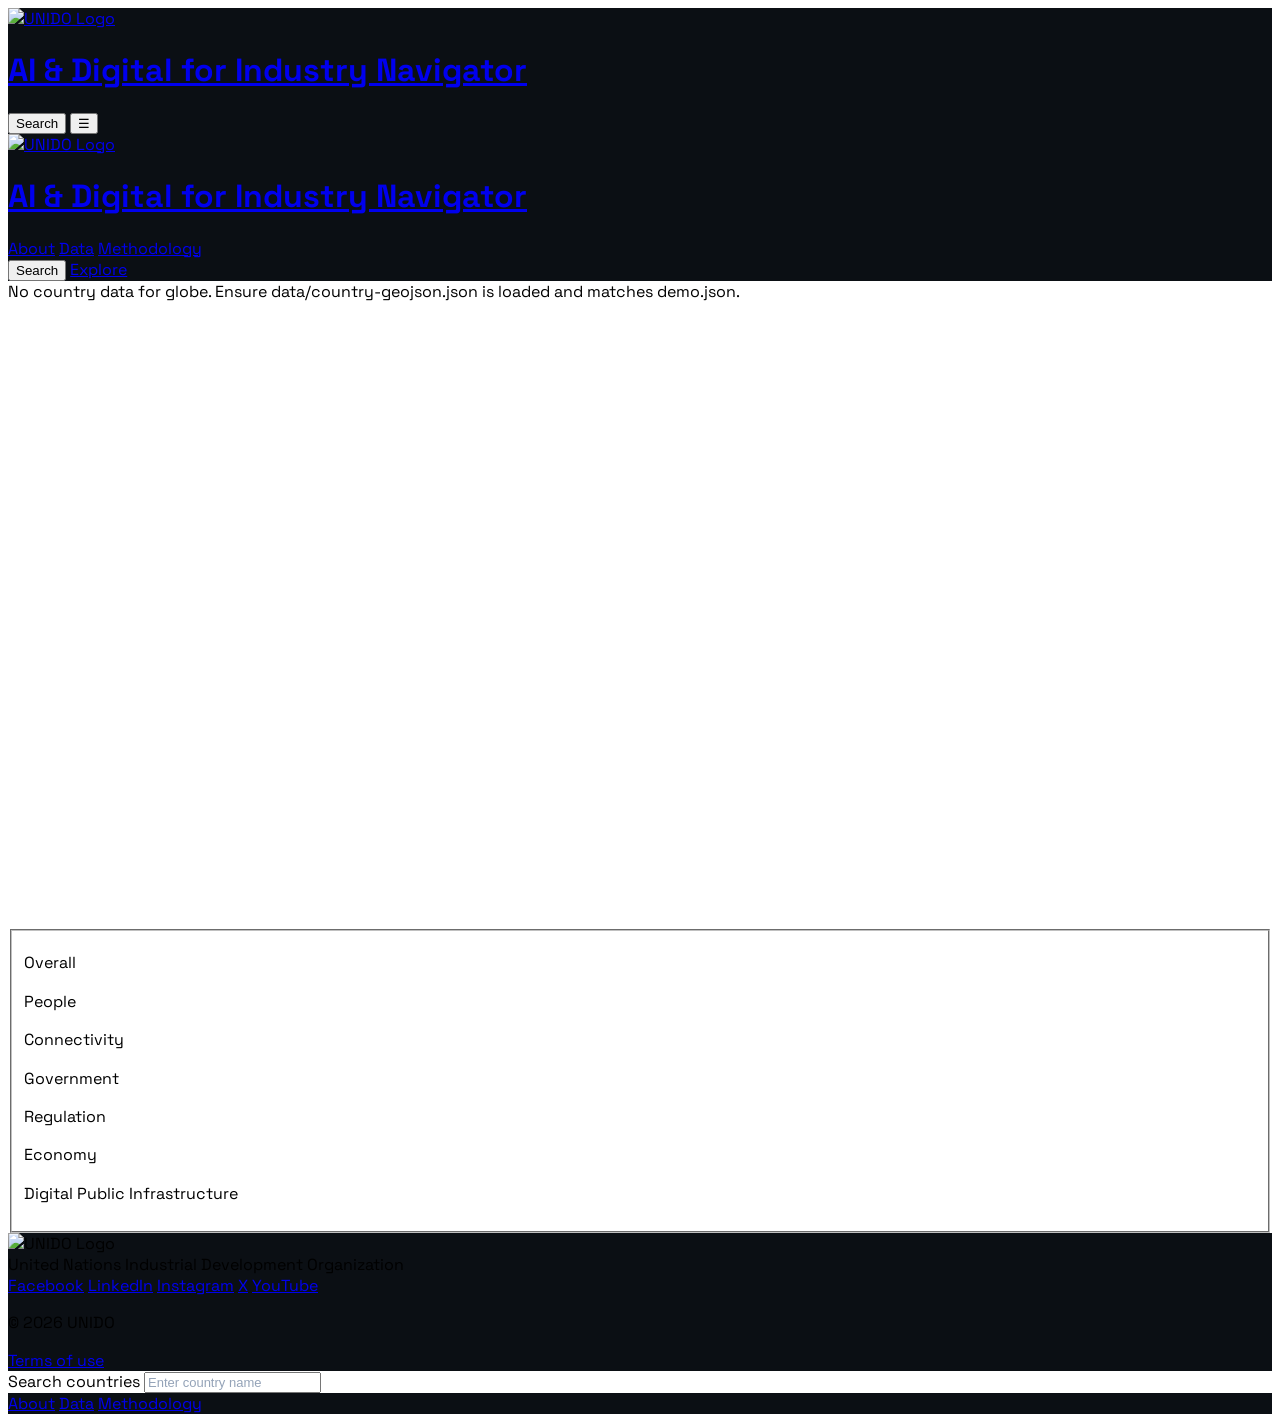
==== index.html @ 4a75d5aa "7th" ====
<!DOCTYPE html>
<html lang="en">
<head>
  <meta charset="utf-8" />
  <meta name="viewport" content="width=device-width, initial-scale=1, maximum-scale=1" />
  <meta name="description" content="AI & Digital for Industry Navigator - UNIDO" />
  <title>AI & Digital for Industry Navigator | Home</title>
  <link rel="shortcut icon" href="https://www.unido.org/themes/custom/unido_radix/favicon.ico" />
  <link rel="preconnect" href="https://fonts.googleapis.com" />
  <link rel="preconnect" href="https://fonts.gstatic.com" crossorigin />
  <link href="https://fonts.googleapis.com/css2?family=Space+Grotesk:wght@300;400;500;600;700&display=swap" rel="stylesheet" />
  <script src="https://cdn.tailwindcss.com"></script>
  <script>
    tailwind.config = {
      theme: {
        screens: { sm: '300px', md: '768px', lg: '1024px' },
        extend: {
          colors: {
            accent: { DEFAULT: '#7c3aed', hover: '#6d28d9' }
          }
        }
      }
    };
  </script>
  <link rel="stylesheet" href="css/global.css" />
</head>
<body class="flex flex-col h-full">
  <div id="app" class="flex flex-col h-full">
    <!-- Header and main content injected by JS or static below -->
    <header class="flex-shrink-0 border-b custom-nav-shadow header-nav-bg-color" id="header"></header>
    <main class="flex-1 bg-[#0b0f14]">
      <section class="relative min-h-[70vh] overflow-hidden">
        <div id="globe-area" class="absolute inset-0">
          <div id="globe-viz"></div>
          <div class="absolute inset-0 bg-gradient-to-r from-[#0b0f14]/95 via-[#0b0f14]/60 to-transparent pointer-events-none"></div>
          <div class="absolute inset-0 bg-[radial-gradient(circle_at_20%_20%,rgba(124,58,237,0.35),transparent_45%),radial-gradient(circle_at_85%_30%,rgba(34,211,238,0.25),transparent_40%)] pointer-events-none"></div>
        </div>
        <div class="relative z-10 max-w-screen-xl mx-auto px-6 lg:px-12 py-10 lg:py-12">
          <div class="rounded-2xl border border-white/60 bg-white/90 backdrop-blur-xl p-4 shadow-[0_16px_40px_rgba(0,0,0,0.35)]">
            <div id="pillar-filter"></div>
          </div>
        </div>
        <div id="country-card-container" class="absolute left-1/2 -translate-x-1/2 bottom-6 sm:left-6 sm:translate-x-0 w-[320px] sm:w-[340px] max-w-[90vw] hidden z-20"></div>
      </section>
      <section class="bg-white text-gray-900">

      </section>
    </main>
    <footer class="footer-background-color text-white" id="footer"></footer>
  </div>
  <div id="search-dialog-backdrop" class="fixed inset-0 bg-black/30 z-40 hidden"></div>
  <div id="search-dialog" class="fixed inset-0 z-50 flex items-start justify-center pt-20 hidden">
    <div class="bg-[#0f172a] text-white rounded-2xl border border-white/10 shadow-2xl max-w-md w-full mx-4 max-h-[80vh] overflow-hidden">
      <div class="border-b border-white/10 bg-white/5 p-4">
        <label class="text-xs uppercase tracking-[0.2em] text-white/60 block mb-2">Search countries</label>
        <input type="text" id="search-input" class="w-full border border-white/10 rounded-xl px-3 py-2 text-sm text-white/80 bg-black/30 focus:border-[#7c3aed] focus:ring-1 focus:ring-[#7c3aed]" placeholder="Enter country name" />
      </div>
      <div id="search-results" class="overflow-y-auto max-h-64"></div>
    </div>
  </div>
  <div id="mobile-menu" class="fixed top-[75px] left-0 h-full w-full custom-mobile-bg-color z-50 shadow-lg transform -translate-x-full transition-transform duration-300" style="top: 75px;"></div>
  <script src="https://cdn.jsdelivr.net/npm/three@0.134.0/build/three.min.js"></script>
  <script src="https://cdn.jsdelivr.net/npm/globe.gl@2.45.0/dist/globe.gl.min.js"></script>
  <script src="https://cdn.jsdelivr.net/npm/d3@7"></script>
  <script src="js/app.js"></script>
</body>
</html>
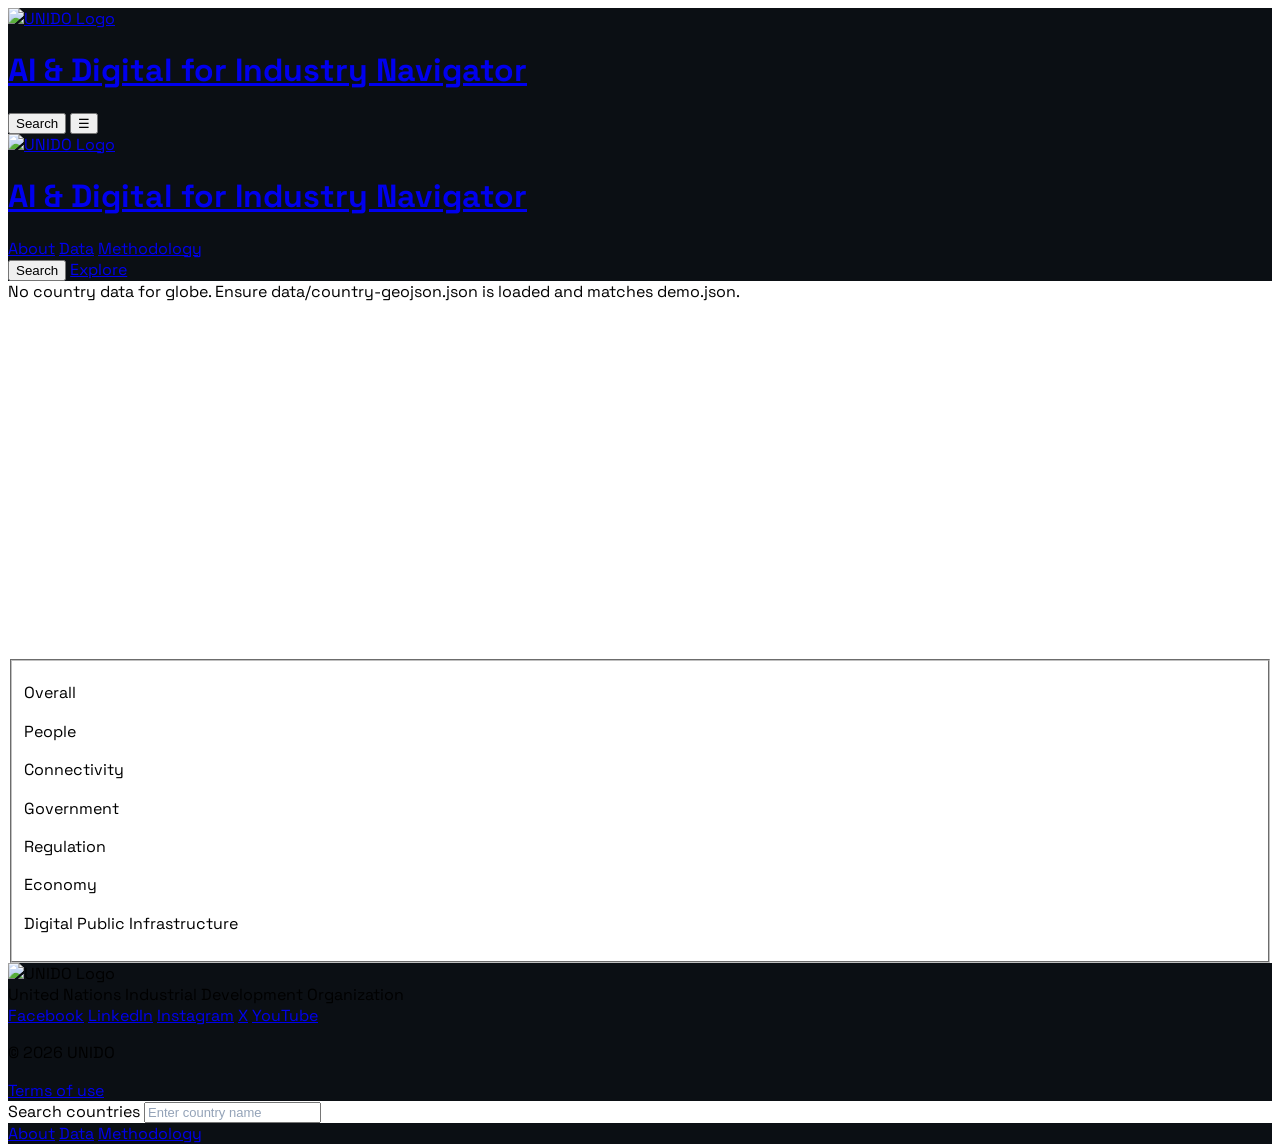
==== commit 6c27a5e6: "8th" ====
--- a/index.html
+++ b/index.html
@@ -35,10 +35,8 @@
           <div class="absolute inset-0 bg-gradient-to-r from-[#0b0f14]/95 via-[#0b0f14]/60 to-transparent pointer-events-none"></div>
           <div class="absolute inset-0 bg-[radial-gradient(circle_at_20%_20%,rgba(124,58,237,0.35),transparent_45%),radial-gradient(circle_at_85%_30%,rgba(34,211,238,0.25),transparent_40%)] pointer-events-none"></div>
         </div>
-        <div class="relative z-10 max-w-screen-xl mx-auto px-6 lg:px-12 py-10 lg:py-12">
-          <div class="rounded-2xl border border-white/60 bg-white/90 backdrop-blur-xl p-4 shadow-[0_16px_40px_rgba(0,0,0,0.35)]">
-            <div id="pillar-filter"></div>
-          </div>
+        <div class="relative z-10 max-w-screen-xl mx-auto px-6 lg:px-12 py-2 lg:py-3">
+          <div id="pillar-filter"></div>
         </div>
         <div id="country-card-container" class="absolute left-1/2 -translate-x-1/2 bottom-6 sm:left-6 sm:translate-x-0 w-[320px] sm:w-[340px] max-w-[90vw] hidden z-20"></div>
       </section>
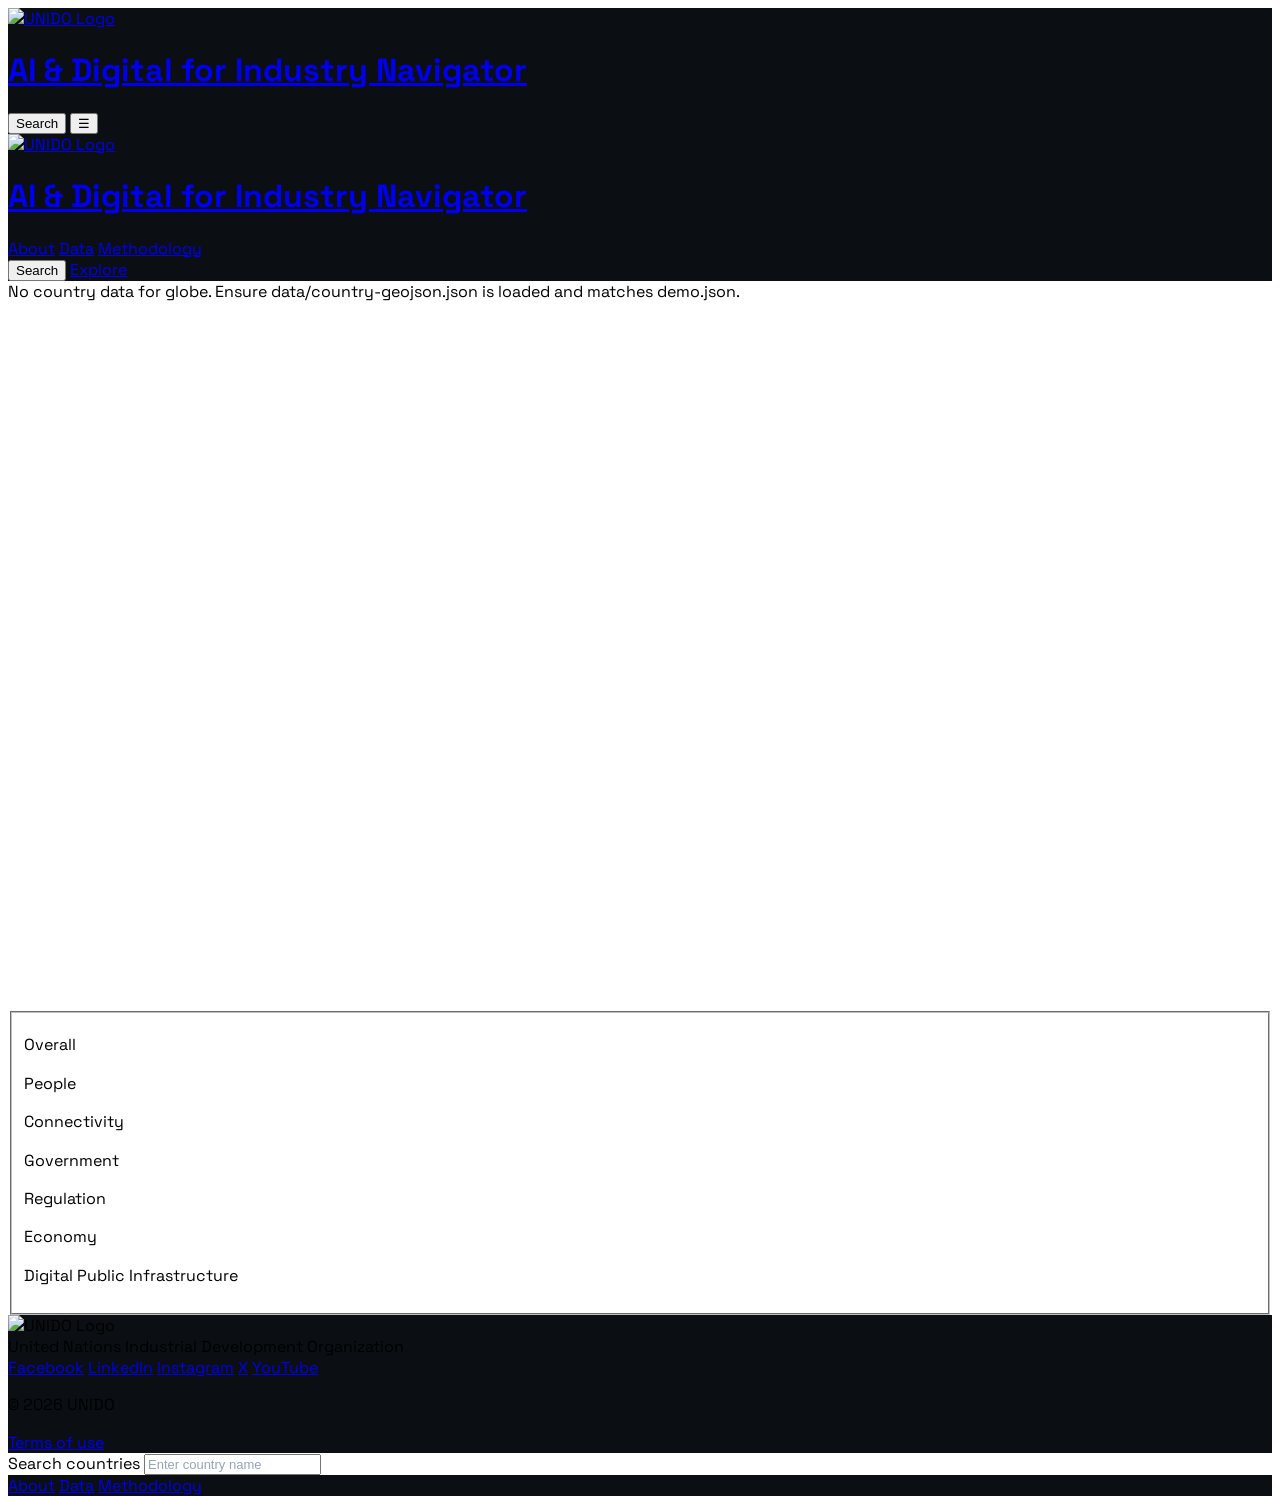
==== commit c4de1c42: "9th" ====
--- a/index.html
+++ b/index.html
@@ -28,14 +28,14 @@
   <div id="app" class="flex flex-col h-full">
     <!-- Header and main content injected by JS or static below -->
     <header class="flex-shrink-0 border-b custom-nav-shadow header-nav-bg-color" id="header"></header>
-    <main class="flex-1 bg-[#0b0f14]">
+    <main class="flex-1 bg-[#0b0f14] landing-fit">
       <section class="relative min-h-[70vh] overflow-hidden">
         <div id="globe-area" class="absolute inset-0">
           <div id="globe-viz"></div>
           <div class="absolute inset-0 bg-gradient-to-r from-[#0b0f14]/95 via-[#0b0f14]/60 to-transparent pointer-events-none"></div>
           <div class="absolute inset-0 bg-[radial-gradient(circle_at_20%_20%,rgba(124,58,237,0.35),transparent_45%),radial-gradient(circle_at_85%_30%,rgba(34,211,238,0.25),transparent_40%)] pointer-events-none"></div>
         </div>
-        <div class="relative z-10 max-w-screen-xl mx-auto px-6 lg:px-12 py-2 lg:py-3">
+        <div class="relative z-10 max-w-screen-xl mx-auto px-4 lg:px-8 py-1 lg:py-2">
           <div id="pillar-filter"></div>
         </div>
         <div id="country-card-container" class="absolute left-1/2 -translate-x-1/2 bottom-6 sm:left-6 sm:translate-x-0 w-[320px] sm:w-[340px] max-w-[90vw] hidden z-20"></div>
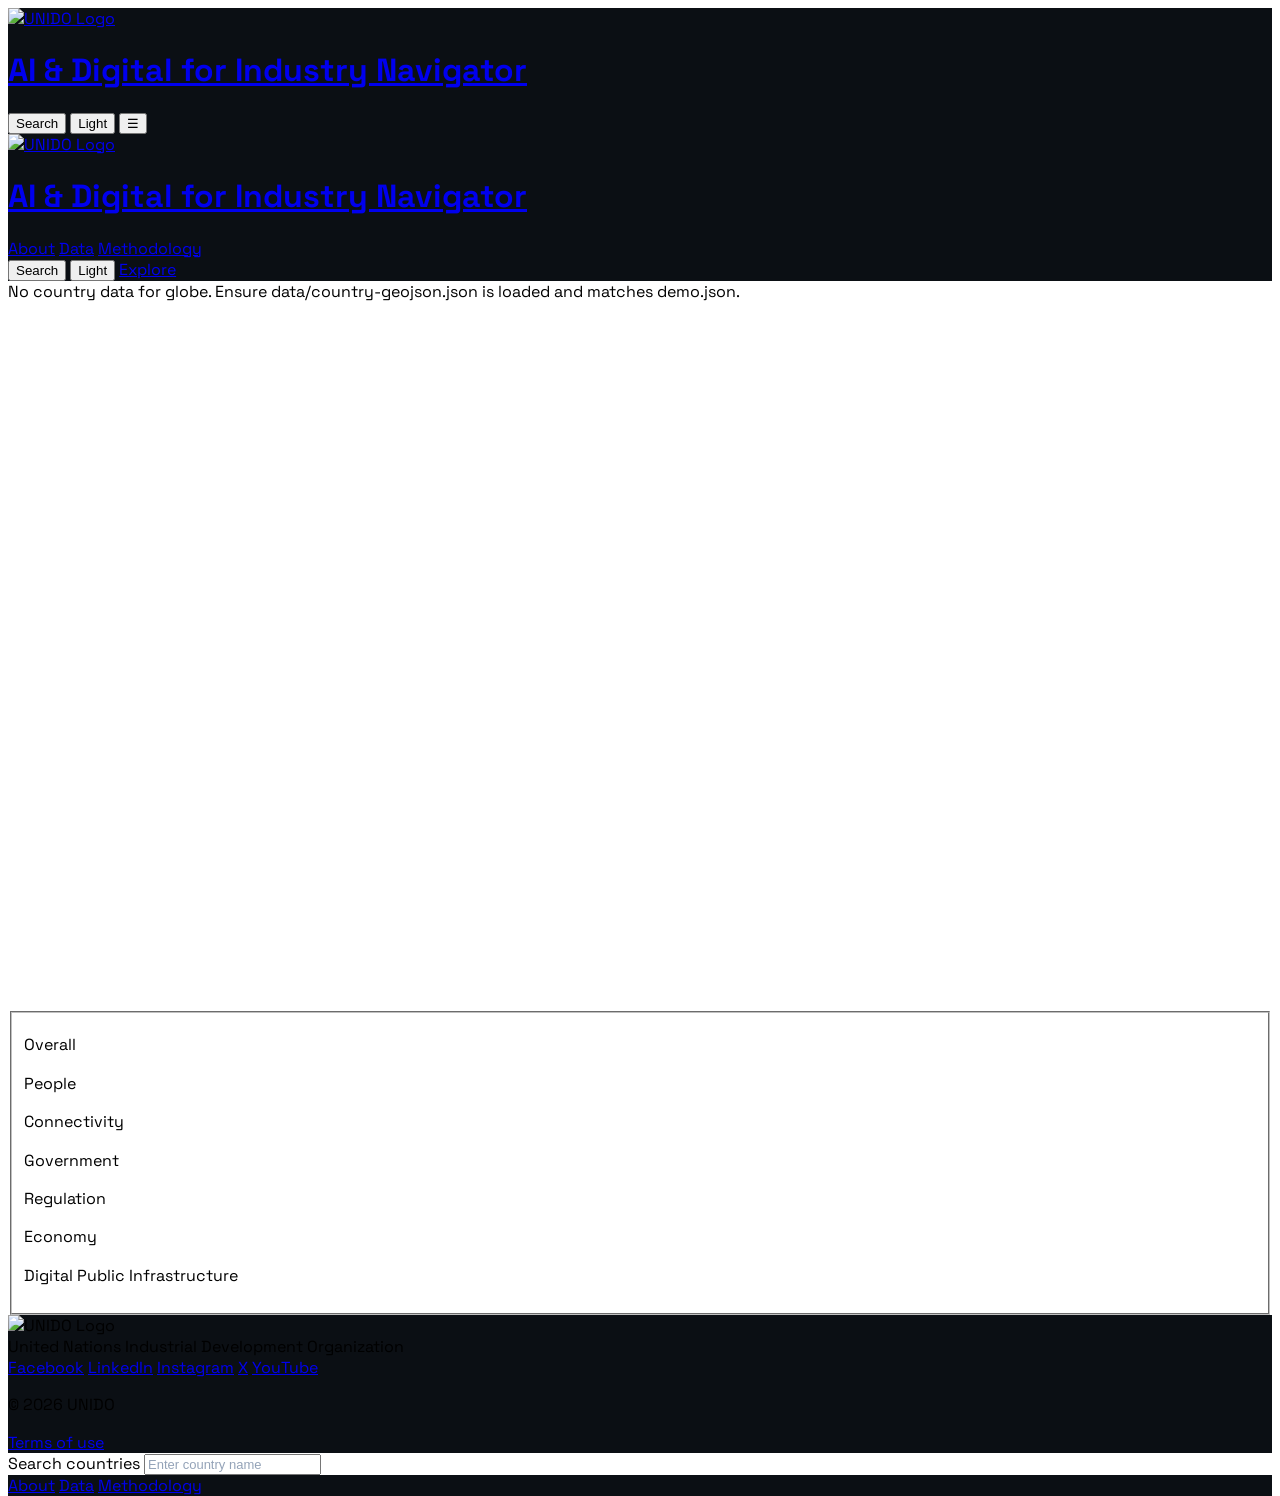
==== commit ff3709e7: "dark light" ====
--- a/index.html
+++ b/index.html
@@ -32,8 +32,8 @@
       <section class="relative min-h-[70vh] overflow-hidden">
         <div id="globe-area" class="absolute inset-0">
           <div id="globe-viz"></div>
-          <div class="absolute inset-0 bg-gradient-to-r from-[#0b0f14]/95 via-[#0b0f14]/60 to-transparent pointer-events-none"></div>
-          <div class="absolute inset-0 bg-[radial-gradient(circle_at_20%_20%,rgba(124,58,237,0.35),transparent_45%),radial-gradient(circle_at_85%_30%,rgba(34,211,238,0.25),transparent_40%)] pointer-events-none"></div>
+          <div id="globe-overlay-gradient" class="absolute inset-0 bg-gradient-to-r from-[#0b0f14]/95 via-[#0b0f14]/60 to-transparent pointer-events-none"></div>
+          <div id="globe-overlay-glow" class="absolute inset-0 bg-[radial-gradient(circle_at_20%_20%,rgba(124,58,237,0.35),transparent_45%),radial-gradient(circle_at_85%_30%,rgba(34,211,238,0.25),transparent_40%)] pointer-events-none"></div>
         </div>
         <div class="relative z-10 max-w-screen-xl mx-auto px-4 lg:px-8 py-1 lg:py-2">
           <div id="pillar-filter"></div>
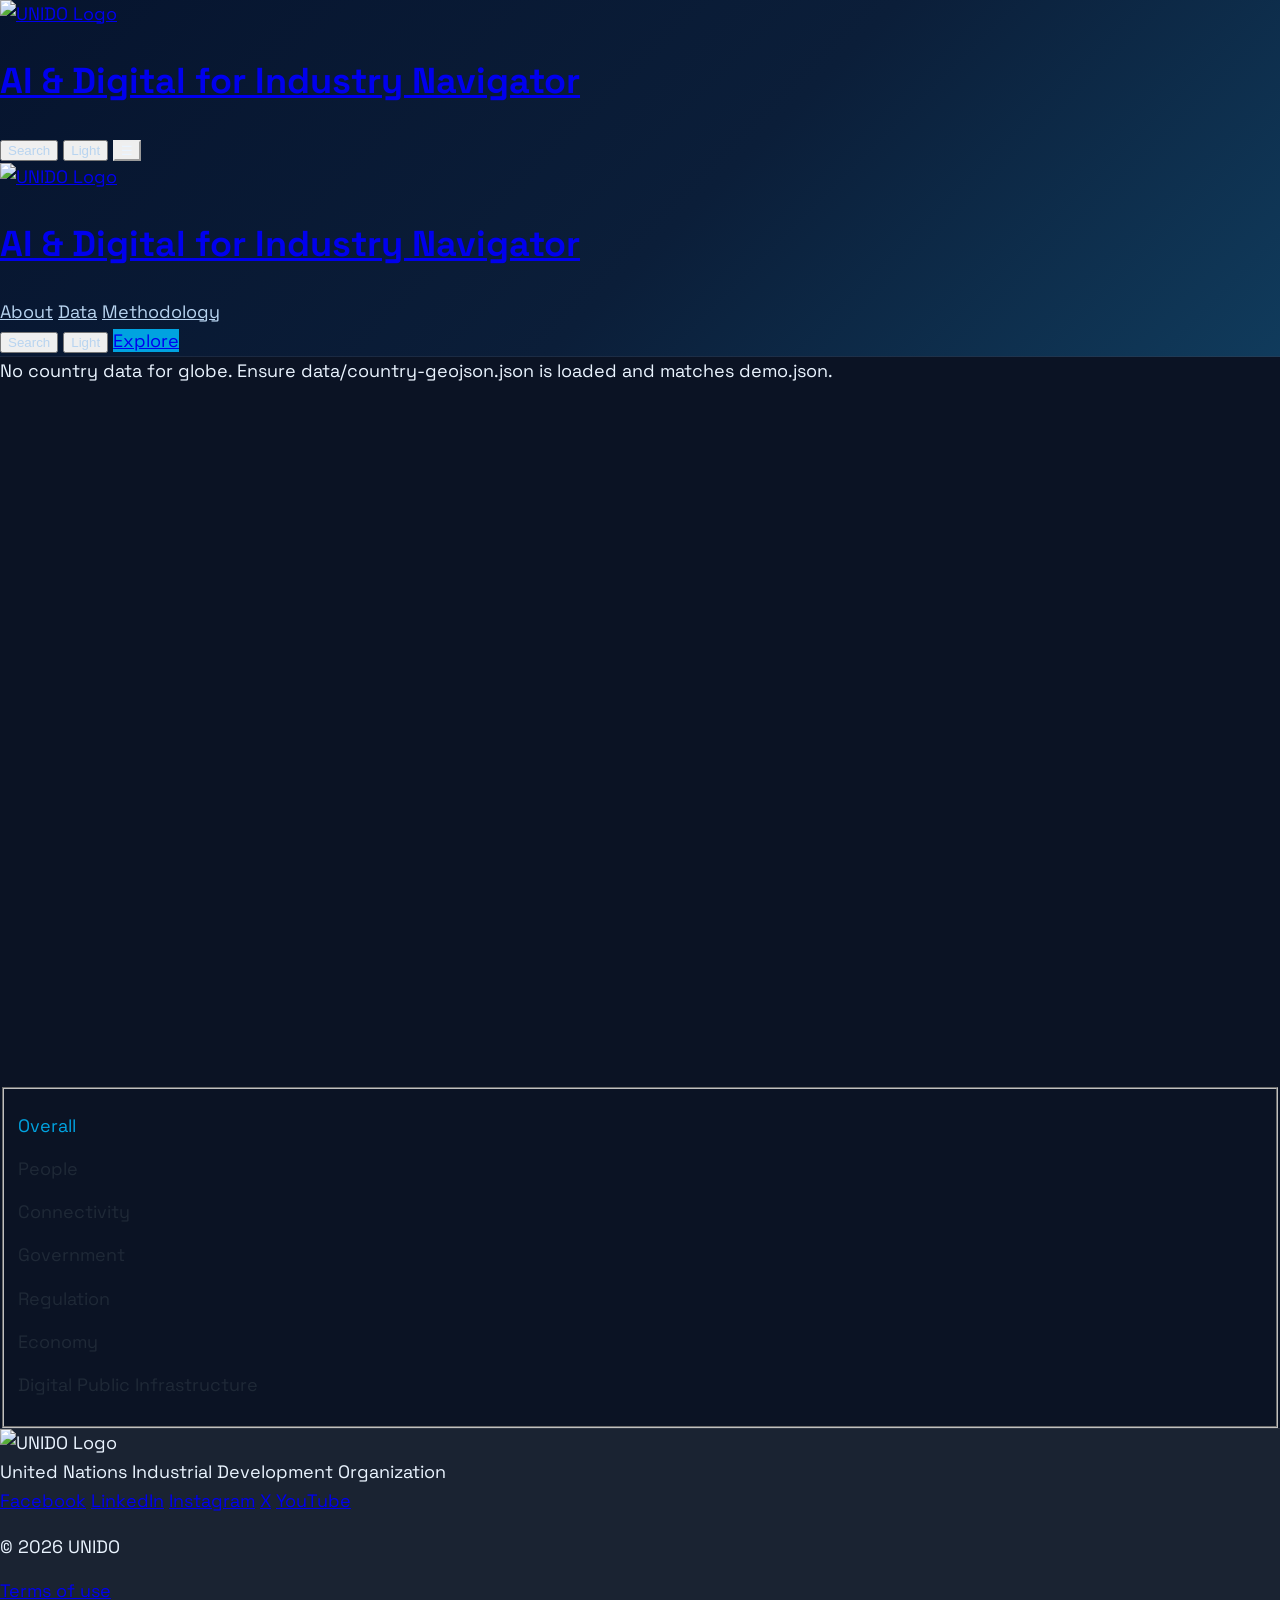
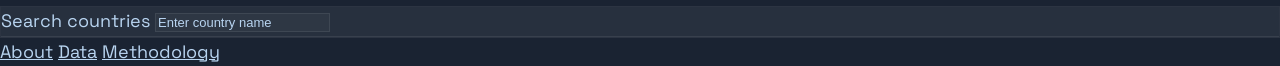
==== commit f60db67c: "color" ====
--- a/index.html
+++ b/index.html
@@ -1,5 +1,5 @@
 <!DOCTYPE html>
-<html lang="en">
+<html lang="en" data-theme="dark">
 <head>
   <meta charset="utf-8" />
   <meta name="viewport" content="width=device-width, initial-scale=1, maximum-scale=1" />
@@ -16,7 +16,7 @@
         screens: { sm: '300px', md: '768px', lg: '1024px' },
         extend: {
           colors: {
-            accent: { DEFAULT: '#7c3aed', hover: '#6d28d9' }
+            accent: { DEFAULT: '#00A3E0', hover: '#0891B2' }
           }
         }
       }
@@ -28,30 +28,30 @@
   <div id="app" class="flex flex-col h-full">
     <!-- Header and main content injected by JS or static below -->
     <header class="flex-shrink-0 border-b custom-nav-shadow header-nav-bg-color" id="header"></header>
-    <main class="flex-1 bg-[#0b0f14] landing-fit">
+    <main class="flex-1 landing-fit" style="background: var(--bg);">
       <section class="relative min-h-[70vh] overflow-hidden">
         <div id="globe-area" class="absolute inset-0">
           <div id="globe-viz"></div>
-          <div id="globe-overlay-gradient" class="absolute inset-0 bg-gradient-to-r from-[#0b0f14]/95 via-[#0b0f14]/60 to-transparent pointer-events-none"></div>
-          <div id="globe-overlay-glow" class="absolute inset-0 bg-[radial-gradient(circle_at_20%_20%,rgba(124,58,237,0.35),transparent_45%),radial-gradient(circle_at_85%_30%,rgba(34,211,238,0.25),transparent_40%)] pointer-events-none"></div>
+          <div id="globe-overlay-gradient" class="absolute inset-0 pointer-events-none" style="background: linear-gradient(90deg, rgba(11, 19, 36, 0.95) 0%, rgba(11, 19, 36, 0.65) 50%, rgba(11, 19, 36, 0) 100%);"></div>
+          <div id="globe-overlay-glow" class="absolute inset-0 pointer-events-none" style="background: radial-gradient(circle at 20% 20%, rgba(0, 163, 224, 0.35), transparent 45%), radial-gradient(circle at 85% 30%, rgba(69, 255, 211, 0.25), transparent 40%);"></div>
         </div>
         <div class="relative z-10 max-w-screen-xl mx-auto px-4 lg:px-8 py-1 lg:py-2">
           <div id="pillar-filter"></div>
         </div>
         <div id="country-card-container" class="absolute left-1/2 -translate-x-1/2 bottom-6 sm:left-6 sm:translate-x-0 w-[320px] sm:w-[340px] max-w-[90vw] hidden z-20"></div>
       </section>
-      <section class="bg-white text-gray-900">
+      <section class="theme-bg theme-text">
 
       </section>
     </main>
-    <footer class="footer-background-color text-white" id="footer"></footer>
+    <footer class="footer-background-color theme-text" id="footer"></footer>
   </div>
   <div id="search-dialog-backdrop" class="fixed inset-0 bg-black/30 z-40 hidden"></div>
   <div id="search-dialog" class="fixed inset-0 z-50 flex items-start justify-center pt-20 hidden">
-    <div class="bg-[#0f172a] text-white rounded-2xl border border-white/10 shadow-2xl max-w-md w-full mx-4 max-h-[80vh] overflow-hidden">
-      <div class="border-b border-white/10 bg-white/5 p-4">
-        <label class="text-xs uppercase tracking-[0.2em] text-white/60 block mb-2">Search countries</label>
-        <input type="text" id="search-input" class="w-full border border-white/10 rounded-xl px-3 py-2 text-sm text-white/80 bg-black/30 focus:border-[#7c3aed] focus:ring-1 focus:ring-[#7c3aed]" placeholder="Enter country name" />
+    <div class="rounded-2xl shadow-2xl max-w-md w-full mx-4 max-h-[80vh] overflow-hidden" style="background: var(--card-bg); color: var(--text); border: var(--border);">
+      <div class="p-4" style="border-bottom: var(--border); background: var(--panel);">
+        <label class="text-xs uppercase tracking-[0.2em] block mb-2" style="color: var(--muted);">Search countries</label>
+        <input type="text" id="search-input" class="w-full rounded-xl px-3 py-2 text-sm" style="border: var(--border); color: var(--text); background: var(--controls-bg);" placeholder="Enter country name" />
       </div>
       <div id="search-results" class="overflow-y-auto max-h-64"></div>
     </div>
--- a/css/global.css
+++ b/css/global.css
@@ -0,0 +1,454 @@
+/* ================= CSS VARIABLES & THEMES ================= */
+
+:root {
+  /* Dark theme (default) */
+  --bg: #0B1324;            /* deep navy */
+  --panel: rgba(255,255,255,.06);
+  --panel-strong: rgba(255,255,255,.10);
+  --text: #EAF4FF;           /* High contrast: 15.8:1 on --bg */
+  --muted: #B8D4F0;          /* Improved contrast: 8.2:1 on --bg (was 9FB3C8: 6.8:1) */
+  --brand: #00A3E0;         /* UN blue */
+  --accent: #45FFD3;        /* neon aqua */
+  --radius: 20px;
+  --shadow: 0 10px 30px rgba(0,0,0,.35);
+  --border: 1px solid rgba(255,255,255,.08);
+  --gap: 28px;
+  
+  /* Header colors for dark theme */
+  --header-start: #06142E;
+  --header-mid: #0B1E39;
+  --header-end: #103B5C;
+  --header-shadow: 0 8px 24px rgba(0,0,0,.35);
+  --controls-bg: rgba(255,255,255,.03);
+  --card-bg: #1A2332;           /* semi-dark card background */
+  --header-bg: #1A2332;         /* header background */
+  --hover: rgba(255,255,255,.08); /* hover state background */
+  
+  /* Button colors */
+  --button-primary: #00A3E0;    /* UN blue for primary buttons */
+  --button-primary-hover: #0891B2; /* darker blue for hover */
+  
+  /* Globe visualization colors */
+  --globe-atmosphere: #DCE9FE;  /* light blue atmosphere */
+  --globe-material: #0f172a;    /* dark globe material */
+  --globe-default: #1f2937;      /* default country color */
+  --globe-active: #6366f1;      /* active country highlight */
+  --globe-stroke: #94a3b8;      /* country border color */
+  
+  /* Pillar filter colors */
+  --pillar-active: #00A3E0;     /* active pillar filter */
+  --pillar-inactive-bg: rgba(255,255,255,.8); /* inactive pillar background */
+  --pillar-inactive-text: #1f2937; /* inactive pillar text */
+  
+  /* Link colors */
+  --link-hover: #c4b5fd;        /* link hover color */
+  
+  /* Status colors */
+  --error: #ef4444;             /* error/warning color */
+  --success: #10b981;           /* success color */
+}
+
+/* Light theme */
+[data-theme="light"],
+.theme-light {
+  --bg: #F8FAFC;            /* light gray */
+  --panel: rgba(0,0,0,.04);
+  --panel-strong: rgba(0,0,0,.08);
+  --text: #0F172A;           /* High contrast: 16.8:1 on --bg */
+  --muted: #475569;          /* Improved contrast: 7.1:1 on --bg (was 64748B: 5.2:1) */
+  --brand: #00A3E0;         /* UN blue (same) */
+  --accent: #0891B2;        /* darker aqua for light mode */
+  --shadow: 0 10px 30px rgba(0,0,0,.1);
+  --border: 1px solid rgba(0,0,0,.08);
+  
+  /* Header colors for light theme - UN Blue */
+  --header-start: #00A3E0;
+  --header-mid: #0091CC;
+  --header-end: #007FB8;
+  --header-shadow: 0 8px 24px rgba(0,0,0,.1);
+  --controls-bg: rgba(0,0,0,.02);
+  --card-bg: #FFFFFF;           /* white card background for light theme */
+  --header-bg: #FFFFFF;         /* white header background for light theme */
+  --hover: rgba(0,0,0,.04);     /* hover state background for light theme */
+  
+  /* Button colors */
+  --button-primary: #00A3E0;    /* UN blue for primary buttons */
+  --button-primary-hover: #0891B2; /* darker blue for hover */
+  
+  /* Globe visualization colors */
+  --globe-atmosphere: #E0F2FE;  /* lighter blue atmosphere for light mode */
+  --globe-material: #f1f5f9;   /* light globe material */
+  --globe-default: #cbd5e1;     /* lighter default country color */
+  --globe-active: #00A3E0;      /* UN blue for active country */
+  --globe-stroke: #64748B;      /* darker country border for light mode */
+  
+  /* Pillar filter colors */
+  --pillar-active: #00A3E0;     /* active pillar filter */
+  --pillar-inactive-bg: rgba(255,255,255,.8); /* inactive pillar background */
+  --pillar-inactive-text: #0F172A; /* inactive pillar text */
+  
+  /* Link colors */
+  --link-hover: #0891B2;        /* link hover color for light mode */
+  
+  /* Status colors */
+  --error: #dc2626;             /* error/warning color */
+  --success: #059669;           /* success color */
+}
+
+/* Smooth theme transitions */
+* {
+  transition: background-color 0.3s ease, color 0.3s ease, border-color 0.3s ease, box-shadow 0.3s ease;
+}
+
+/* ================= THEME-AWARE UTILITY CLASSES ================= */
+
+.theme-text {
+  color: var(--text);
+}
+
+.theme-muted {
+  color: var(--muted);
+}
+
+.theme-bg {
+  background-color: var(--bg);
+}
+
+.theme-card {
+  background-color: var(--card-bg);
+}
+
+.theme-border {
+  border-color: var(--border);
+}
+
+.theme-button {
+  background-color: var(--button-primary);
+  color: white;
+}
+
+.theme-button:hover {
+  background-color: var(--button-primary-hover);
+}
+
+.theme-button:focus-visible {
+  outline: 2px solid var(--button-primary);
+  outline-offset: 2px;
+}
+
+/* ================= BASE STYLES ================= */
+
+* {
+  box-sizing: border-box;
+}
+
+body,
+html {
+  height: 100%;
+  margin: 0;
+  padding: 0;
+}
+
+body {
+  font-family: 'Space Grotesk', system-ui, -apple-system, sans-serif;
+  background: var(--bg);
+  color: var(--text);
+  font-size: 18px;
+  line-height: 1.6;
+  -webkit-font-smoothing: antialiased;
+  -moz-osx-font-smoothing: grayscale;
+}
+
+p {
+  line-height: 1.4;
+}
+
+.main {
+  min-height: calc(100vh - 100px);
+}
+
+/* Globe: full-bleed hero background */
+.landing-fit {
+  --landing-header-h: 72px;
+  --landing-footer-h: 44px;
+  --landing-pillar-h: 54px;
+}
+
+#globe-area {
+  position: relative;
+  height: calc(100vh - var(--landing-header-h) - var(--landing-footer-h) - var(--landing-pillar-h));
+  min-height: clamp(220px, 34vh, 360px);
+  overflow: hidden;
+}
+@media (min-width: 1024px) {
+  #globe-area {
+    min-height: clamp(260px, 36vh, 380px);
+  }
+}
+#globe-viz {
+  width: 100%;
+  height: 100%;
+}
+#globe-viz canvas {
+  display: block;
+}
+
+@media (max-width: 640px) {
+  .landing-fit {
+    --landing-header-h: 64px;
+    --landing-footer-h: 40px;
+    --landing-pillar-h: 68px;
+  }
+}
+
+.country-card-dark .text-gray-600 {
+  color: rgba(255, 255, 255, 0.6);
+}
+
+.country-card-dark .text-black {
+  color: #ffffff;
+}
+
+/* ================= DATA TABLE STYLES ================= */
+
+.data-table [role="columnheader"] {
+  font-size: 0.875rem;
+  font-weight: 500;
+  color: var(--text);
+  background-color: var(--panel);
+  border-bottom: 2px solid var(--border);
+  border-right: 0;
+  display: flex;
+  align-items: center;
+  padding: 12px 16px;
+}
+
+.data-table [role="columnheader"] > span {
+  flex: 1;
+}
+
+.data-table [role="columnheader"] span {
+  align-items: center;
+}
+
+.data-table [role="gridcell"] {
+  border-right: 0;
+  border-color: var(--border);
+  color: var(--text);
+  background-color: var(--card-bg);
+  padding: 12px 16px;
+}
+
+/* ================= LINK STYLES ================= */
+
+.url-styling {
+  position: relative;
+  padding-bottom: 1px;
+  border-bottom: 2px solid var(--brand);
+  color: var(--brand);
+}
+
+.url-styling::after {
+  content: '';
+  position: absolute;
+  bottom: 0;
+  left: 0;
+  width: 100%;
+  height: 2px;
+  background-color: var(--accent);
+  transform: scaleX(0);
+  transform-origin: left;
+  transition: transform 0.5s ease-in-out;
+}
+
+.url-styling:hover {
+  border-bottom: none;
+  color: var(--accent);
+}
+
+.url-styling:hover::after {
+  animation: borderMove 2s linear infinite;
+}
+
+/* ================= INPUT STYLES ================= */
+
+input::placeholder {
+  color: var(--muted);
+  font-size: small;
+}
+
+input {
+  background-color: var(--panel);
+  color: var(--text);
+  border: var(--border);
+}
+
+input:focus {
+  outline: none;
+  border-color: var(--brand);
+  box-shadow: 0 0 0 2px rgba(0, 163, 224, 0.2);
+}
+
+input:focus-visible {
+  outline: 2px solid var(--brand);
+  outline-offset: 2px;
+}
+
+button:focus-visible,
+a:focus-visible {
+  outline: 2px solid var(--brand);
+  outline-offset: 2px;
+  border-radius: 4px;
+}
+
+@keyframes borderMove {
+  0% { transform: scaleX(0); transform-origin: left; }
+  50% { transform: scaleX(1); transform-origin: left; }
+  51% { transform: scaleX(1); transform-origin: right; }
+  100% { transform: scaleX(0); transform-origin: right; }
+}
+
+/* ================= UI ELEMENTS ================= */
+
+.tracking-extra-tight {
+  letter-spacing: 0.03em;
+}
+
+.drawer {
+  background-color: var(--card-bg);
+  border: var(--border);
+  box-shadow: var(--shadow);
+}
+
+.custom-nav-shadow {
+  box-shadow: var(--header-shadow);
+}
+
+.header-nav-bg-color {
+  background: linear-gradient(135deg, var(--header-start), var(--header-mid) 55%, var(--header-end));
+  border-bottom: var(--border);
+}
+
+.footer-background-color {
+  background-color: var(--card-bg);
+  border-top: var(--border);
+  color: var(--text);
+}
+
+.button-bg-color {
+  background-color: var(--brand);
+  color: white;
+  border: none;
+  padding: 10px 20px;
+  border-radius: 8px;
+  font-weight: 600;
+  cursor: pointer;
+  transition: all 0.3s ease;
+}
+
+.button-bg-color:hover {
+  background-color: var(--accent);
+  transform: translateY(-2px);
+  box-shadow: var(--shadow);
+}
+
+.button-bg-color:focus-visible {
+  outline: 2px solid var(--brand);
+  outline-offset: 2px;
+  background-color: var(--brand);
+}
+
+.custom-mobile-bg-color {
+  background-color: var(--card-bg);
+}
+
+/* ================= LIGHT THEME OVERRIDES ================= */
+
+.theme-light body,
+.theme-light {
+  background-color: var(--bg);
+  color: var(--text);
+}
+
+.theme-light .header-nav-bg-color,
+.theme-light .footer-background-color,
+.theme-light .custom-mobile-bg-color {
+  background-color: var(--card-bg);
+}
+
+.theme-light .header-nav-bg-color {
+  background: linear-gradient(135deg, var(--header-start), var(--header-mid) 55%, var(--header-end));
+}
+
+.theme-light .custom-nav-shadow {
+  box-shadow: var(--header-shadow);
+}
+
+.theme-light #globe-overlay-gradient {
+  background: linear-gradient(90deg, rgba(248,250,252,0.95) 0%, rgba(248,250,252,0.65) 50%, rgba(248,250,252,0) 100%);
+}
+
+.theme-light #globe-overlay-glow {
+  background: radial-gradient(circle at 20% 20%, rgba(0, 163, 224, 0.18), transparent 45%), radial-gradient(circle at 85% 30%, rgba(34, 211, 238, 0.15), transparent 40%);
+}
+
+.theme-light .theme-invert {
+  color: var(--text) !important;
+}
+
+.theme-light .theme-muted {
+  color: var(--muted) !important;
+}
+
+.theme-light .theme-border {
+  border-color: var(--border) !important;
+}
+
+.theme-light .theme-btn {
+  background-color: var(--brand) !important;
+  color: #ffffff !important;
+}
+
+/* ================= ANIMATIONS ================= */
+
+.custom-mobile-menu {
+  animation: slide-in-left 0.6s ease-in-out forwards;
+}
+
+.custom-mobile-close-menu {
+  animation: slide-out-left 0.6s ease-in-out forwards;
+}
+
+@keyframes slide-in-left {
+  from { transform: translateX(-100%); }
+  to { transform: translateX(0); }
+}
+
+@keyframes slide-out-left {
+  from { transform: translateX(0); }
+  to { transform: translateX(-100%); }
+}
+
+/* ================= FONTS ================= */
+
+@font-face {
+  font-family: "SohneBreitFont";
+  src: url("../fonts/soehne-breit-web-dreiviertelfett.woff2") format("woff2"),
+    url("../fonts/soehne-breit-web-dreiviertelfett.woff") format("woff");
+  font-weight: normal;
+  font-style: normal;
+}
+
+/* ================= ACCESSIBILITY ================= */
+
+.sr-only {
+  position: absolute;
+  width: 1px;
+  height: 1px;
+  padding: 0;
+  margin: -1px;
+  overflow: hidden;
+  clip: rect(0, 0, 0, 0);
+  white-space: nowrap;
+  border-width: 0;
+}
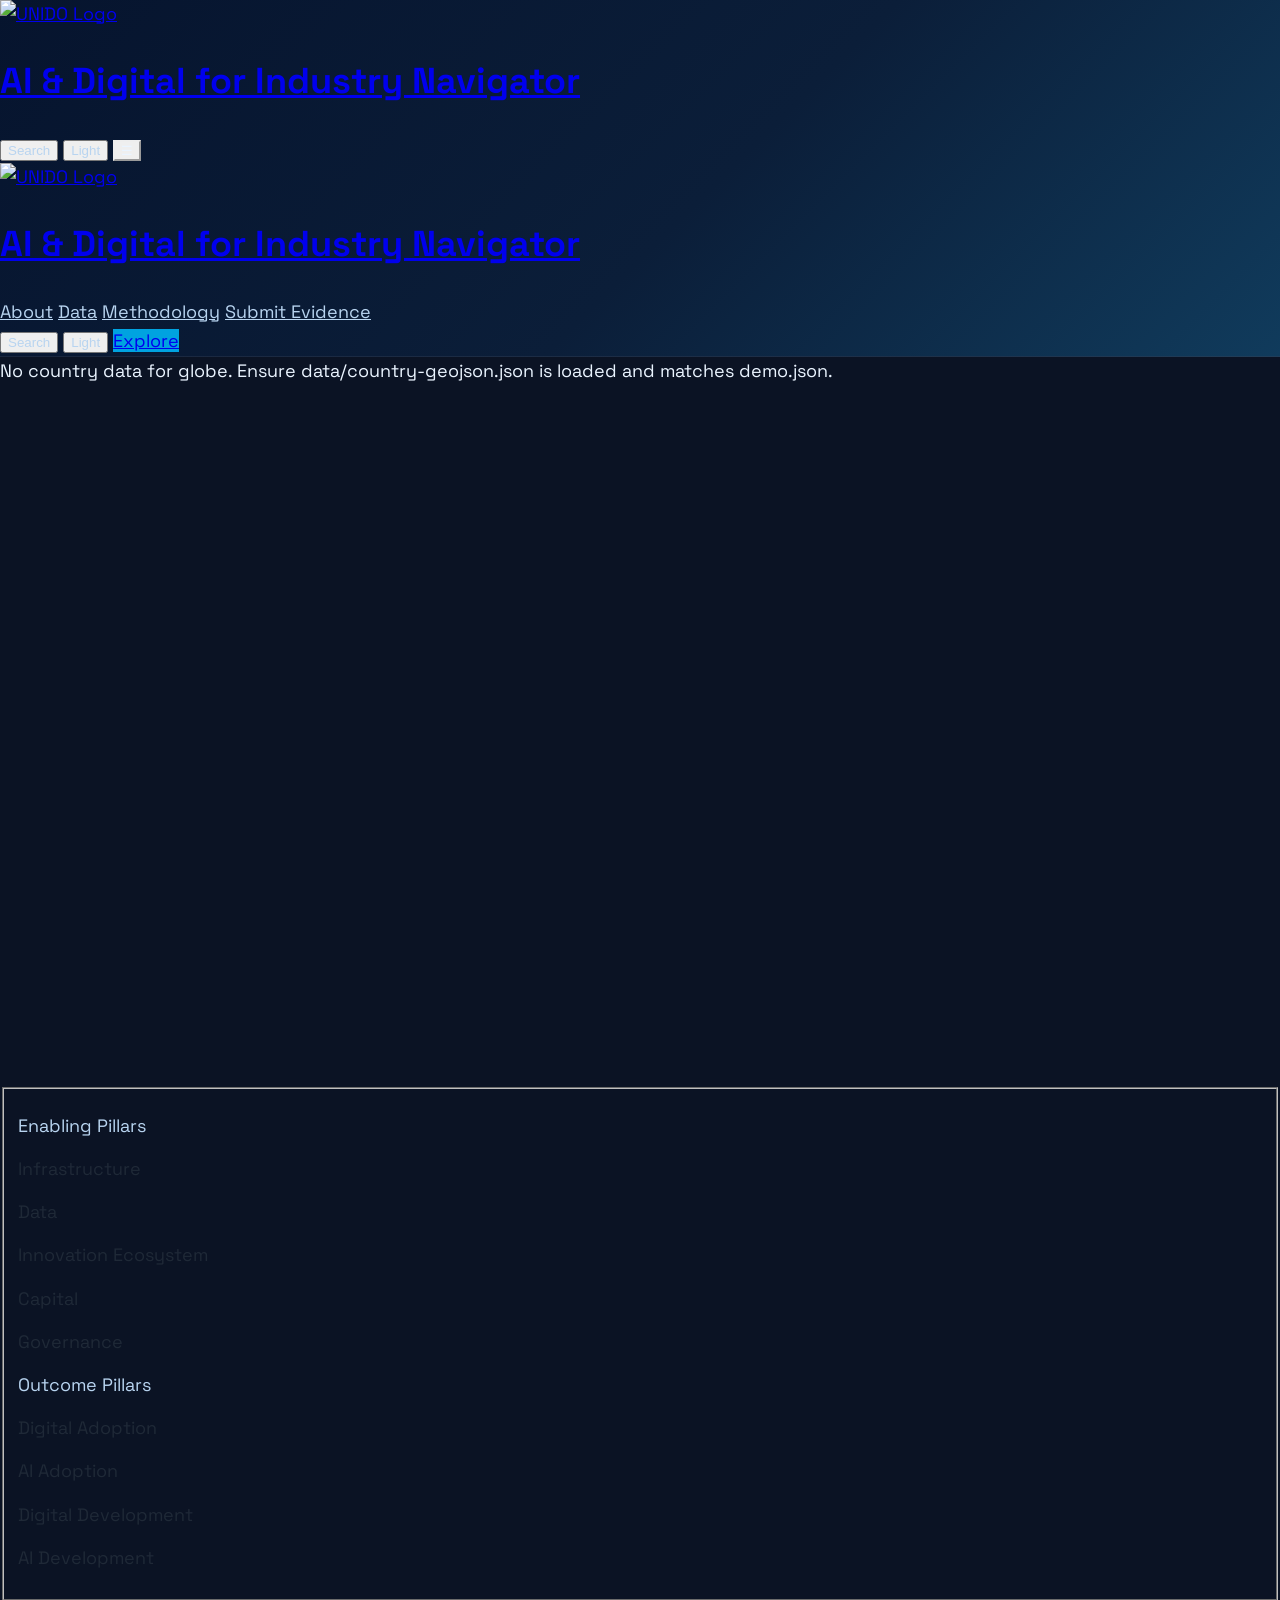
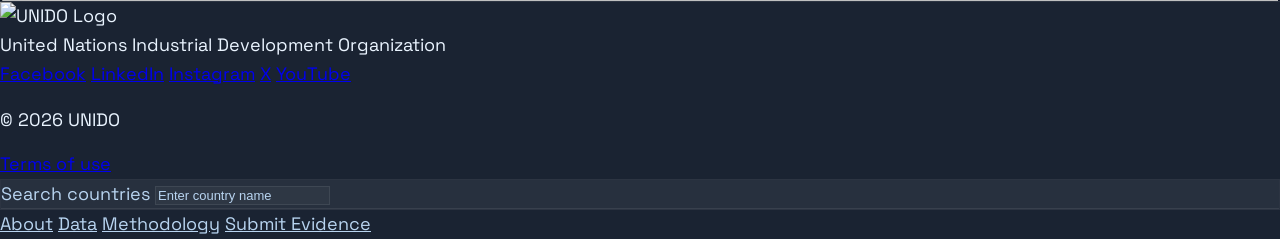
==== commit e11c885f: "look and feel" ====
--- a/index.html
+++ b/index.html
@@ -23,6 +23,17 @@
     };
   </script>
   <link rel="stylesheet" href="css/global.css" />
+  <script>
+    // Apply theme immediately to prevent flash
+    (function() {
+      try {
+        var theme = localStorage.getItem('theme') || 'dark';
+        document.documentElement.setAttribute('data-theme', theme);
+        document.documentElement.classList.toggle('theme-light', theme === 'light');
+        document.documentElement.classList.toggle('theme-dark', theme !== 'light');
+      } catch (e) {}
+    })();
+  </script>
 </head>
 <body class="flex flex-col h-full">
   <div id="app" class="flex flex-col h-full">
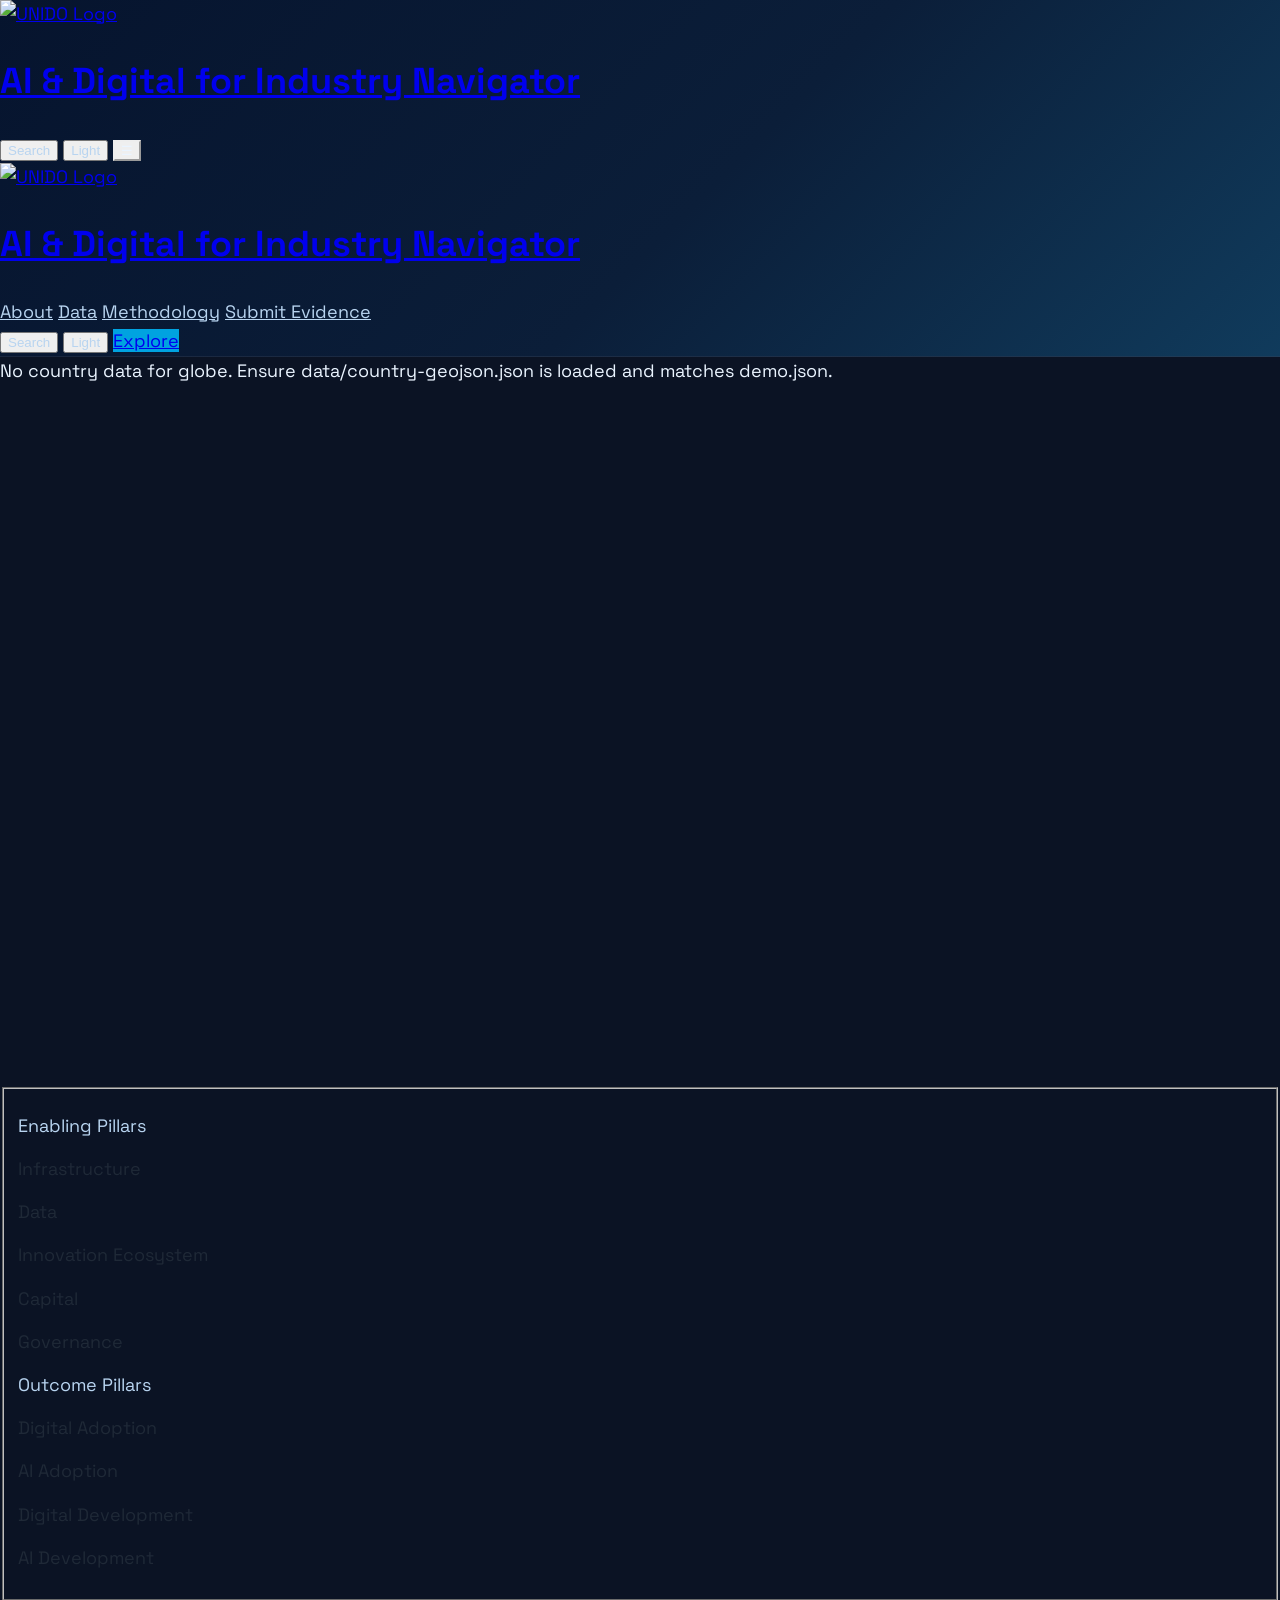
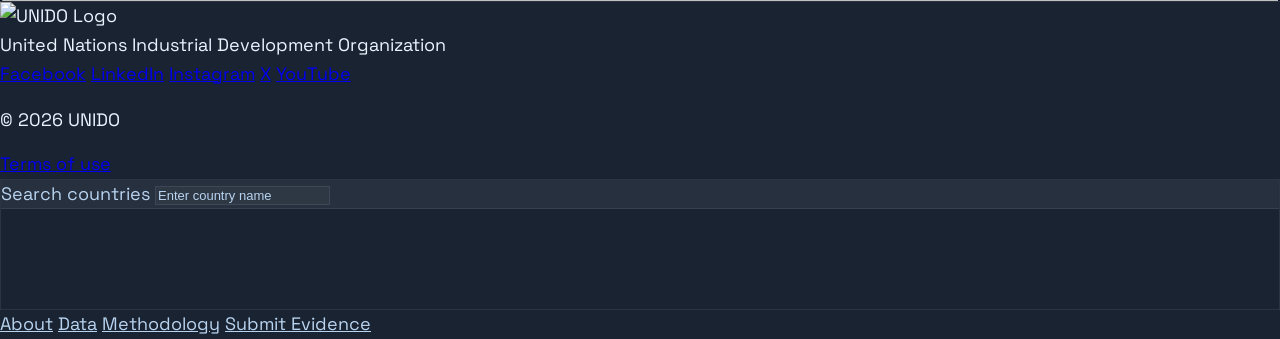
==== commit 057b44ee: "foggy" ====
--- a/index.html
+++ b/index.html
@@ -43,8 +43,6 @@
       <section class="relative min-h-[70vh] overflow-hidden">
         <div id="globe-area" class="absolute inset-0">
           <div id="globe-viz"></div>
-          <div id="globe-overlay-gradient" class="absolute inset-0 pointer-events-none" style="background: linear-gradient(90deg, rgba(11, 19, 36, 0.95) 0%, rgba(11, 19, 36, 0.65) 50%, rgba(11, 19, 36, 0) 100%);"></div>
-          <div id="globe-overlay-glow" class="absolute inset-0 pointer-events-none" style="background: radial-gradient(circle at 20% 20%, rgba(0, 163, 224, 0.35), transparent 45%), radial-gradient(circle at 85% 30%, rgba(69, 255, 211, 0.25), transparent 40%);"></div>
         </div>
         <div class="relative z-10 max-w-screen-xl mx-auto px-4 lg:px-8 py-1 lg:py-2">
           <div id="pillar-filter"></div>
--- a/css/global.css
+++ b/css/global.css
@@ -76,11 +76,11 @@
   --button-primary-hover: #0891B2; /* darker blue for hover */
   
   /* Globe visualization colors */
-  --globe-atmosphere: #E0F2FE;  /* lighter blue atmosphere for light mode */
-  --globe-material: #f1f5f9;   /* light globe material */
-  --globe-default: #cbd5e1;     /* lighter default country color */
-  --globe-active: #00A3E0;      /* UN blue for active country */
-  --globe-stroke: #64748B;      /* darker country border for light mode */
+  --globe-atmosphere: #BFDBFE;  /* more visible blue atmosphere for light mode */
+  --globe-material: #E2E8F0;   /* darker globe material for better visibility */
+  --globe-default: #94A3B8;     /* darker default country color for contrast */
+  --globe-active: #007FB8;      /* darker UN blue for active country */
+  --globe-stroke: #475569;      /* darker country border for better visibility */
   
   /* Pillar filter colors */
   --pillar-active: #00A3E0;     /* active pillar filter */
@@ -98,6 +98,30 @@
 /* Smooth theme transitions */
 * {
   transition: background-color 0.3s ease, color 0.3s ease, border-color 0.3s ease, box-shadow 0.3s ease;
+}
+
+/* Country detail page enhancements */
+#country-meta {
+  position: relative;
+}
+
+#country-meta::before {
+  content: '';
+  position: absolute;
+  top: 0;
+  left: 0;
+  right: 0;
+  height: 1px;
+  background: linear-gradient(90deg, transparent, var(--brand), transparent);
+  opacity: 0.3;
+}
+
+.theme-card {
+  transition: transform 0.2s ease, box-shadow 0.2s ease;
+}
+
+.theme-card:hover {
+  transform: translateY(-2px);
 }
 
 /* ================= THEME-AWARE UTILITY CLASSES ================= */
@@ -327,6 +351,7 @@
 .header-nav-bg-color {
   background: linear-gradient(135deg, var(--header-start), var(--header-mid) 55%, var(--header-end));
   border-bottom: var(--border);
+  opacity: 1;
 }
 
 .footer-background-color {
@@ -378,19 +403,31 @@
 
 .theme-light .header-nav-bg-color {
   background: linear-gradient(135deg, var(--header-start), var(--header-mid) 55%, var(--header-end));
+  opacity: 1;
+}
+
+.theme-light .header-nav-bg-color * {
+  color: white !important;
+}
+
+.theme-light .header-nav-bg-color a,
+.theme-light .header-nav-bg-color button {
+  color: white !important;
+}
+
+.theme-light .header-nav-bg-color .theme-muted {
+  color: rgba(255, 255, 255, 0.7) !important;
+}
+
+.theme-light .header-nav-bg-color a:hover,
+.theme-light .header-nav-bg-color button:hover {
+  color: white !important;
 }
 
 .theme-light .custom-nav-shadow {
   box-shadow: var(--header-shadow);
 }
 
-.theme-light #globe-overlay-gradient {
-  background: linear-gradient(90deg, rgba(248,250,252,0.95) 0%, rgba(248,250,252,0.65) 50%, rgba(248,250,252,0) 100%);
-}
-
-.theme-light #globe-overlay-glow {
-  background: radial-gradient(circle at 20% 20%, rgba(0, 163, 224, 0.18), transparent 45%), radial-gradient(circle at 85% 30%, rgba(34, 211, 238, 0.15), transparent 40%);
-}
 
 .theme-light .theme-invert {
   color: var(--text) !important;
@@ -452,3 +489,212 @@
   white-space: nowrap;
   border-width: 0;
 }
+
+/* ================= DATA TABLE STYLES ================= */
+
+.data-table-enhanced {
+  border-collapse: separate;
+  border-spacing: 0;
+}
+
+.data-table-header {
+  background-color: var(--panel);
+  color: var(--text);
+  border-bottom: 2px solid var(--border);
+  position: sticky;
+  top: 0;
+  z-index: 10;
+  user-select: none;
+}
+
+.data-table-header:hover {
+  background-color: var(--panel-strong);
+}
+
+.data-table-header .sort-indicator {
+  font-size: 0.75rem;
+  opacity: 0.5;
+  transition: opacity 0.2s;
+}
+
+.data-table-header:hover .sort-indicator {
+  opacity: 1;
+}
+
+.data-table-row {
+  transition: background-color 0.15s ease;
+}
+
+.data-table-row:hover {
+  background-color: var(--hover);
+}
+
+.data-table-cell {
+  color: var(--text);
+  background-color: var(--card-bg);
+}
+
+.data-table-cell a {
+  text-decoration: none;
+  transition: opacity 0.2s;
+}
+
+.data-table-cell a:hover {
+  opacity: 0.8;
+}
+
+.score-cell {
+  min-height: 32px;
+  display: flex;
+  align-items: center;
+  justify-content: space-between;
+  transition: opacity 0.2s;
+}
+
+.score-cell:hover {
+  opacity: 0.9;
+}
+
+.tier-badge {
+  font-weight: 500;
+  text-transform: uppercase;
+  font-size: 0.65rem;
+  letter-spacing: 0.05em;
+}
+
+/* Filter Sidebar Styles */
+.data-filters-content {
+  max-height: calc(100vh - 200px);
+  overflow-y: auto;
+}
+
+.data-filters-content input[type="text"],
+.data-filters-content input[type="number"],
+.data-filters-content select {
+  transition: border-color 0.2s, background-color 0.2s;
+}
+
+.data-filters-content input[type="text"]:focus,
+.data-filters-content input[type="number"]:focus,
+.data-filters-content select:focus {
+  outline: none;
+  border-color: var(--brand);
+  box-shadow: 0 0 0 2px rgba(0, 163, 224, 0.2);
+}
+
+.pillar-range-filter {
+  margin-bottom: 1rem;
+}
+
+.pillar-range-slider {
+  -webkit-appearance: none;
+  appearance: none;
+  height: 4px;
+  border-radius: 2px;
+  background: var(--border);
+  outline: none;
+  opacity: 0.7;
+  transition: opacity 0.2s;
+}
+
+.pillar-range-slider:hover {
+  opacity: 1;
+}
+
+.pillar-range-slider::-webkit-slider-thumb {
+  -webkit-appearance: none;
+  appearance: none;
+  width: 16px;
+  height: 16px;
+  border-radius: 50%;
+  background: var(--brand);
+  cursor: pointer;
+  border: 2px solid var(--card-bg);
+}
+
+.pillar-range-slider::-moz-range-thumb {
+  width: 16px;
+  height: 16px;
+  border-radius: 50%;
+  background: var(--brand);
+  cursor: pointer;
+  border: 2px solid var(--card-bg);
+}
+
+.filter-badge {
+  transition: opacity 0.2s, transform 0.2s;
+}
+
+.filter-badge:hover {
+  opacity: 0.8;
+  transform: scale(1.05);
+}
+
+.filter-badge-clear {
+  cursor: pointer;
+  padding: 0 2px;
+  font-size: 0.875rem;
+  line-height: 1;
+}
+
+/* Responsive Data Table */
+@media (max-width: 1023px) {
+  #data-filters-sidebar {
+    position: fixed;
+    top: 72px;
+    left: 0;
+    right: 0;
+    bottom: 0;
+    z-index: 30;
+    background-color: var(--card-bg);
+    overflow-y: auto;
+    transform: translateX(-100%);
+    transition: transform 0.3s ease;
+  }
+
+  #data-filters-sidebar:not(.hidden) {
+    transform: translateX(0);
+  }
+
+  .data-table-enhanced {
+    font-size: 0.875rem;
+  }
+
+  .data-table-header,
+  .data-table-cell {
+    padding: 0.5rem;
+  }
+}
+
+/* Light theme adjustments for data table */
+.theme-light .data-table-header {
+  background-color: var(--panel);
+}
+
+.theme-light .data-table-row:hover {
+  background-color: var(--hover);
+}
+
+.theme-light .score-cell {
+  border: 1px solid rgba(0, 0, 0, 0.1);
+}
+
+/* Search dialog results styling */
+#search-results {
+  min-height: 100px;
+}
+
+#search-results a {
+  display: block;
+  text-decoration: none;
+  transition: background-color 0.2s ease;
+}
+
+#search-results a:hover {
+  text-decoration: none;
+}
+
+#search-results p {
+  margin: 0;
+  padding: 1rem;
+}
